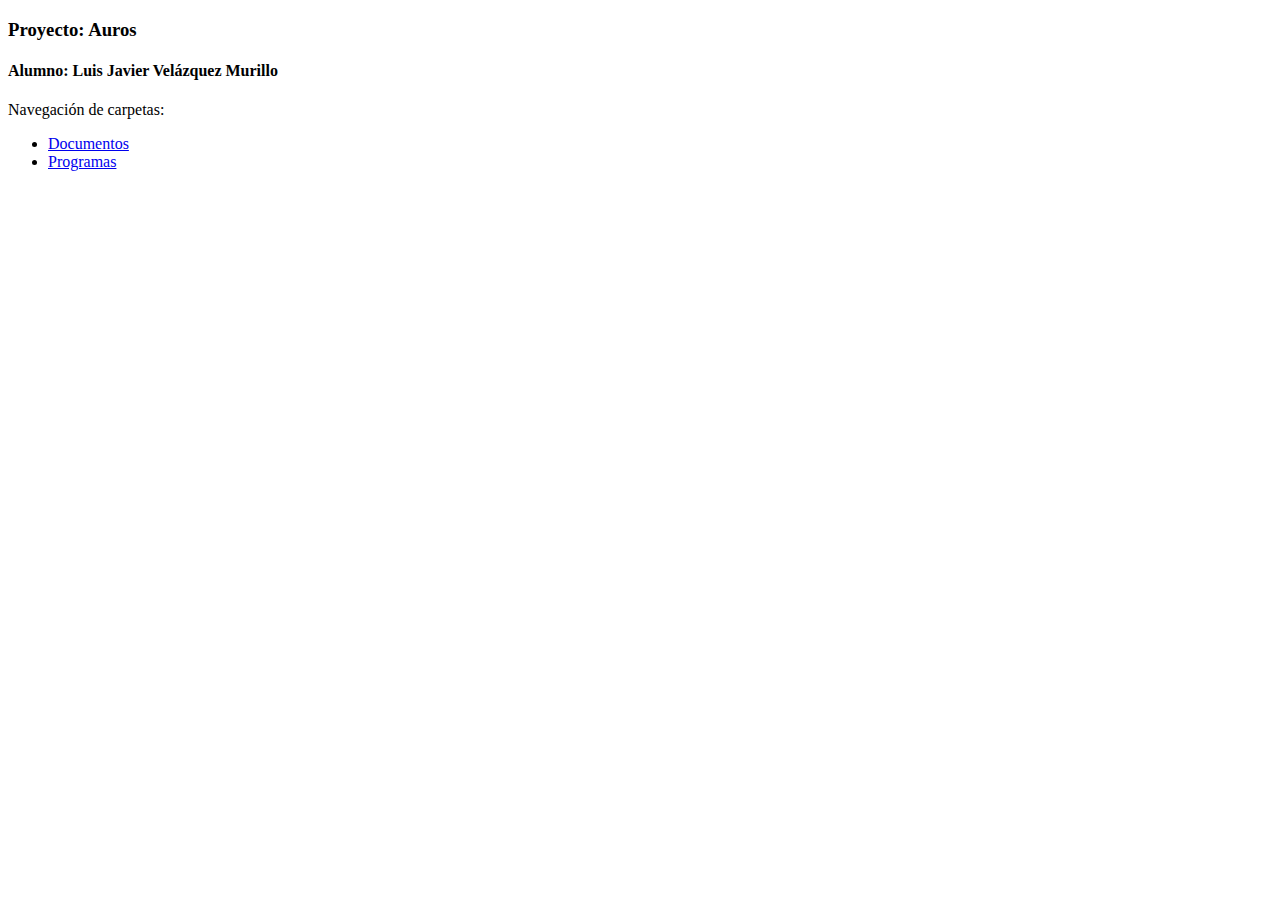
==== index.html @ 33860080 "estructura del proyecto modificada" ====
<!DOCTYPE html>
<html>
<head>
    <meta charset="utf-8" />
    <meta http-equiv="X-UA-Compatible" content="IE=edge">
    <title>Index</title>
    <meta name="viewport" content="width=device-width, initial-scale=1">
    <link rel="stylesheet" type="text/css" media="screen" href="main.css" />
    <script src="main.js"></script>
</head>
<body>
    <h3>Proyecto: Auros</h3>
    <h4>Alumno: Luis Javier Velázquez Murillo</h4>
    <p>Navegación de carpetas:</p>
    <ul>
        <li><a href="./Documentos/leeme.html">Documentos</a></li>
        <li><a href="./Programas/leeme.html">Programas</a></li>
    </ul>
</body>
</html>
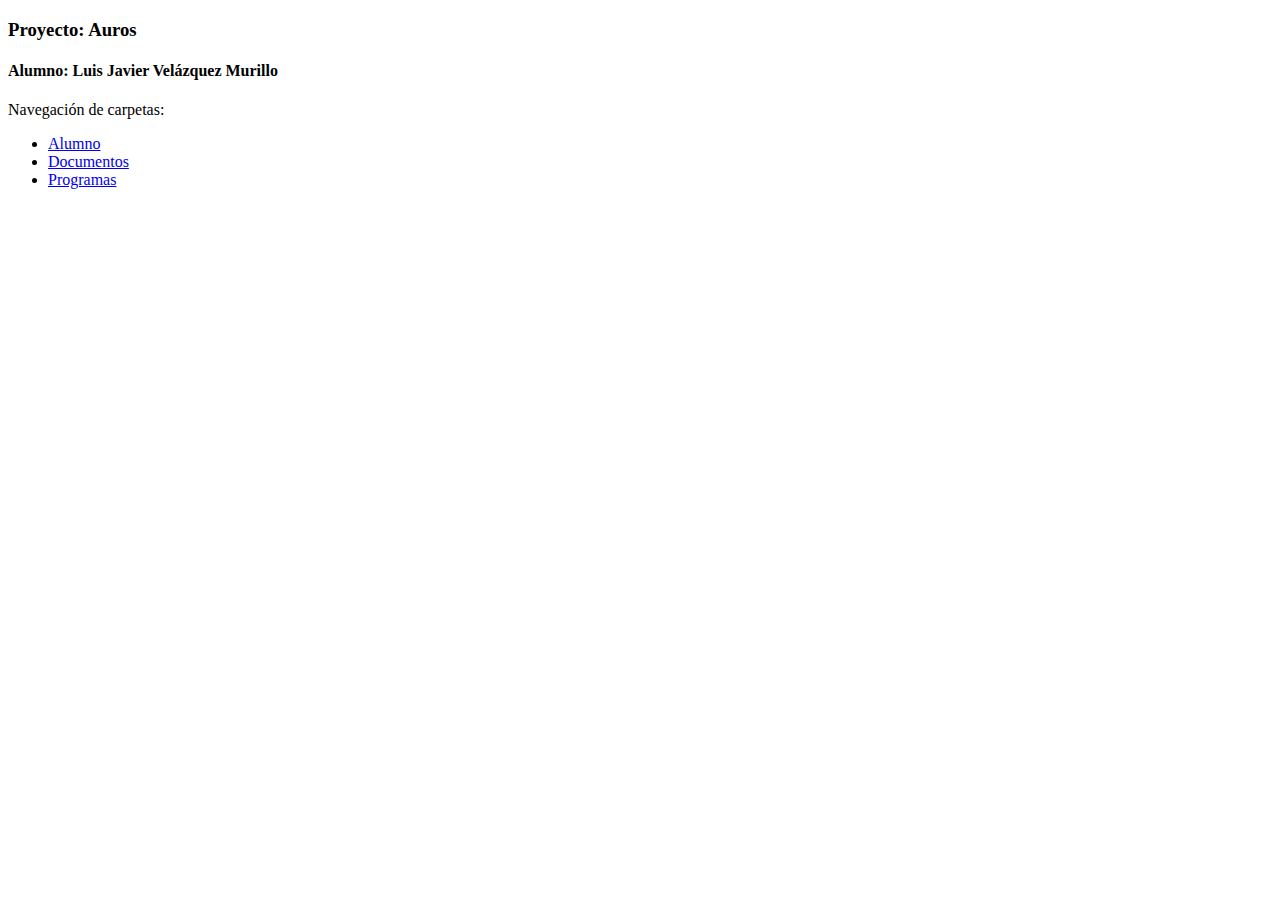
==== commit d6275d62: "Documento Escrito" ====
--- a/index.html
+++ b/index.html
@@ -13,6 +13,7 @@
     <h4>Alumno: Luis Javier Velázquez Murillo</h4>
     <p>Navegación de carpetas:</p>
     <ul>
+        <li><a href="./Alumno/leeme.html">Alumno</a></li>
         <li><a href="./Documentos/leeme.html">Documentos</a></li>
         <li><a href="./Programas/leeme.html">Programas</a></li>
     </ul>
